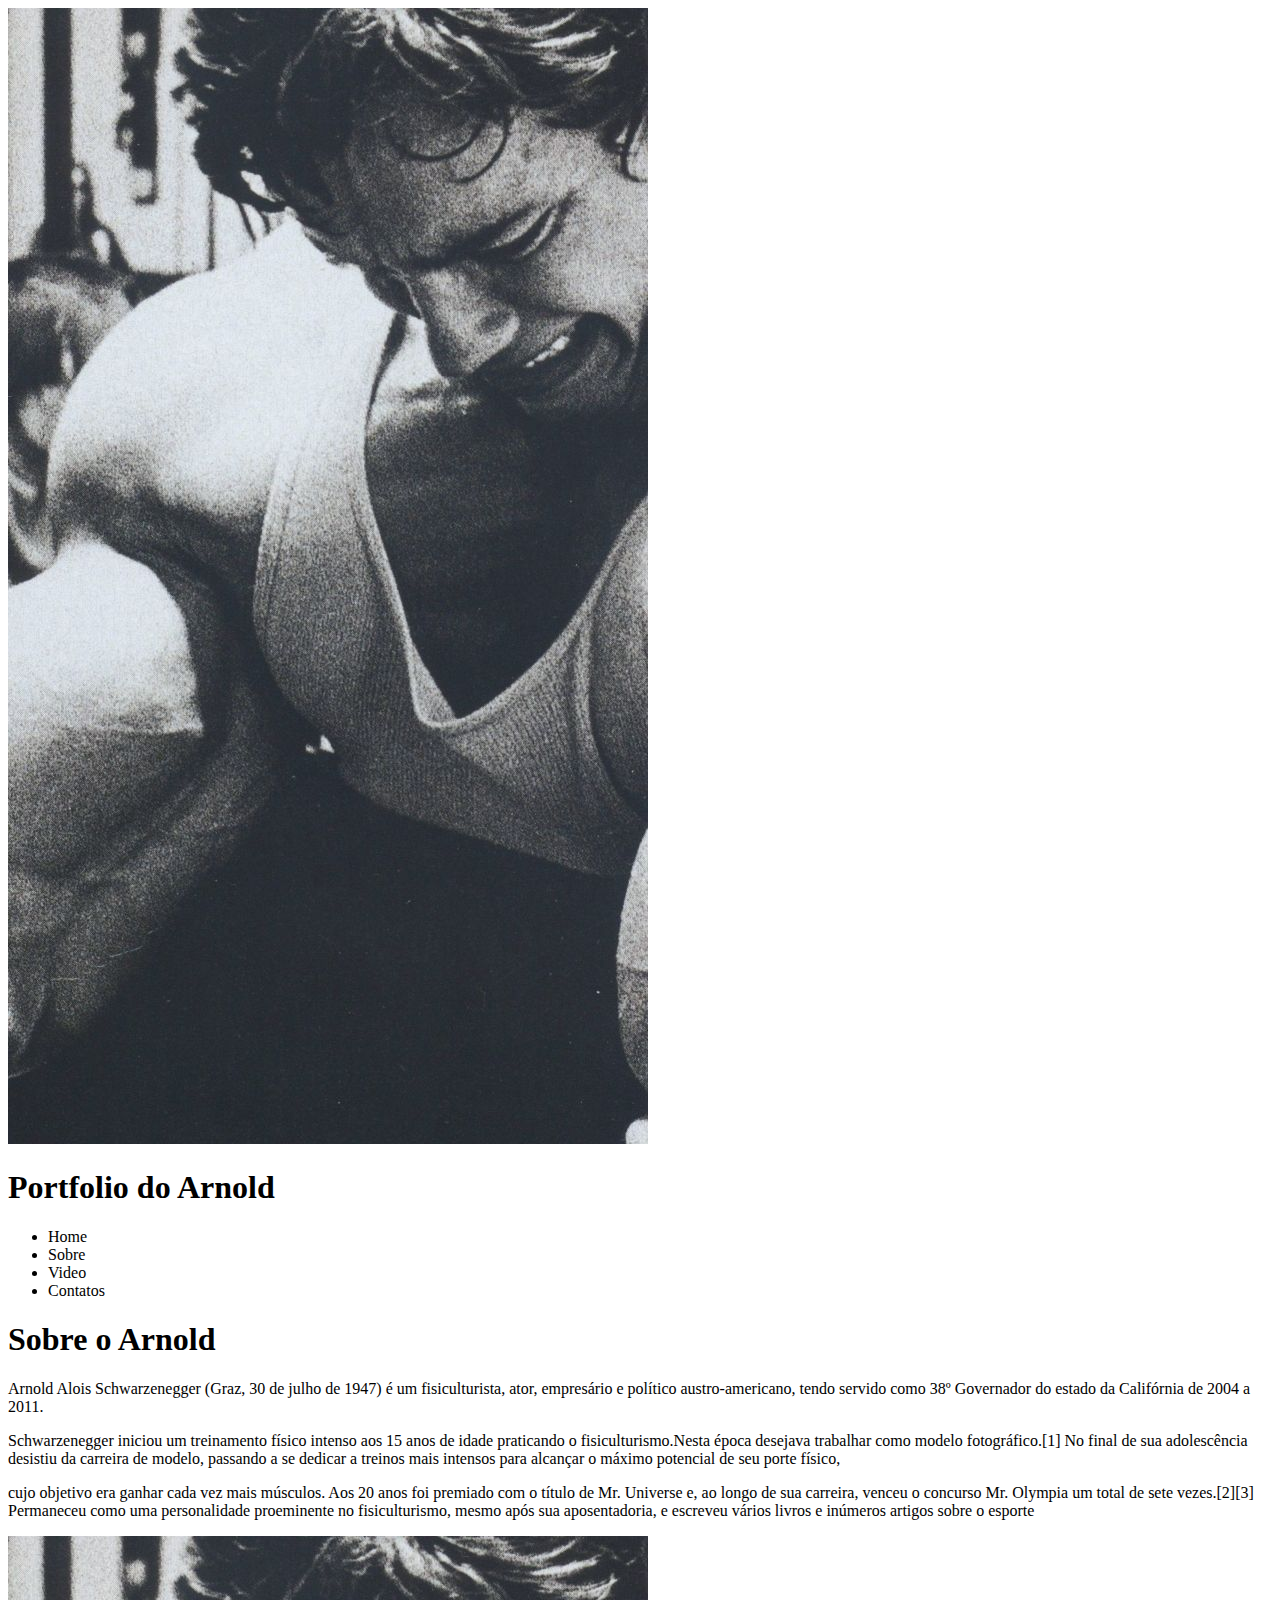
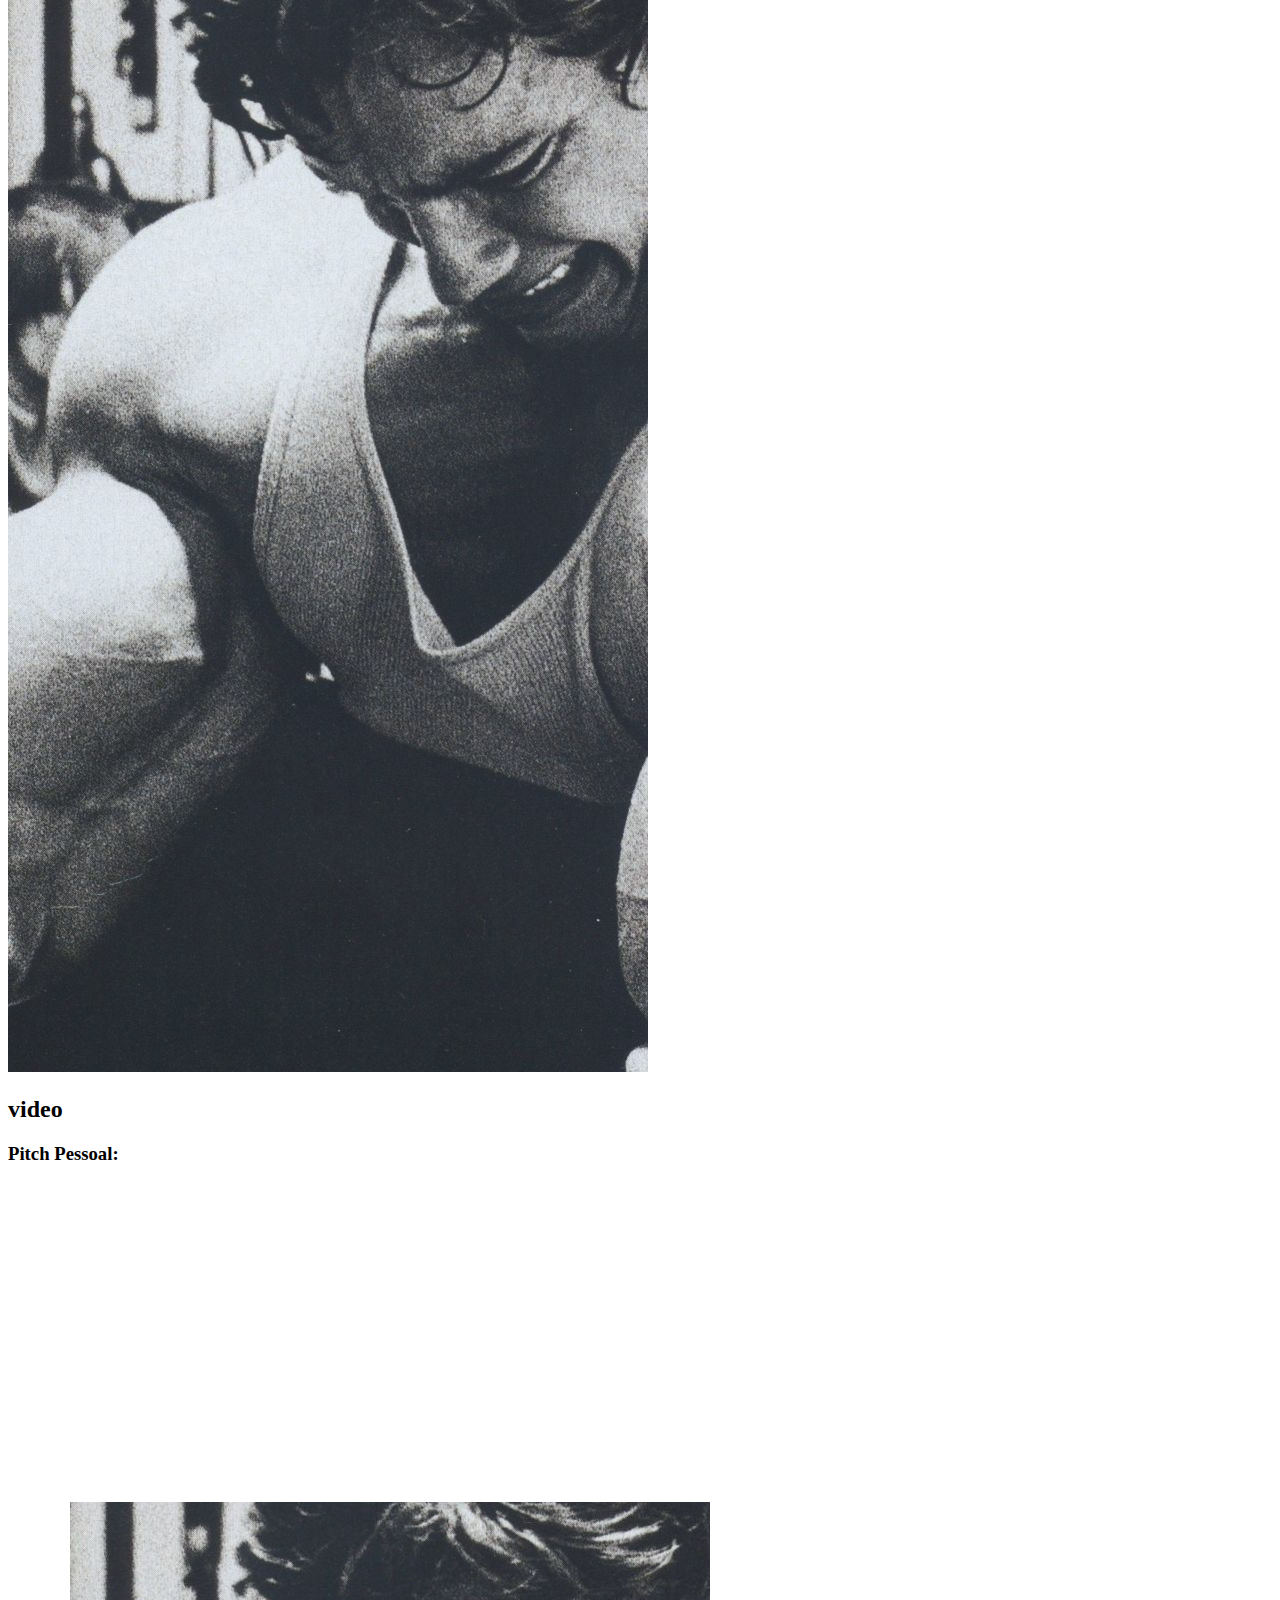
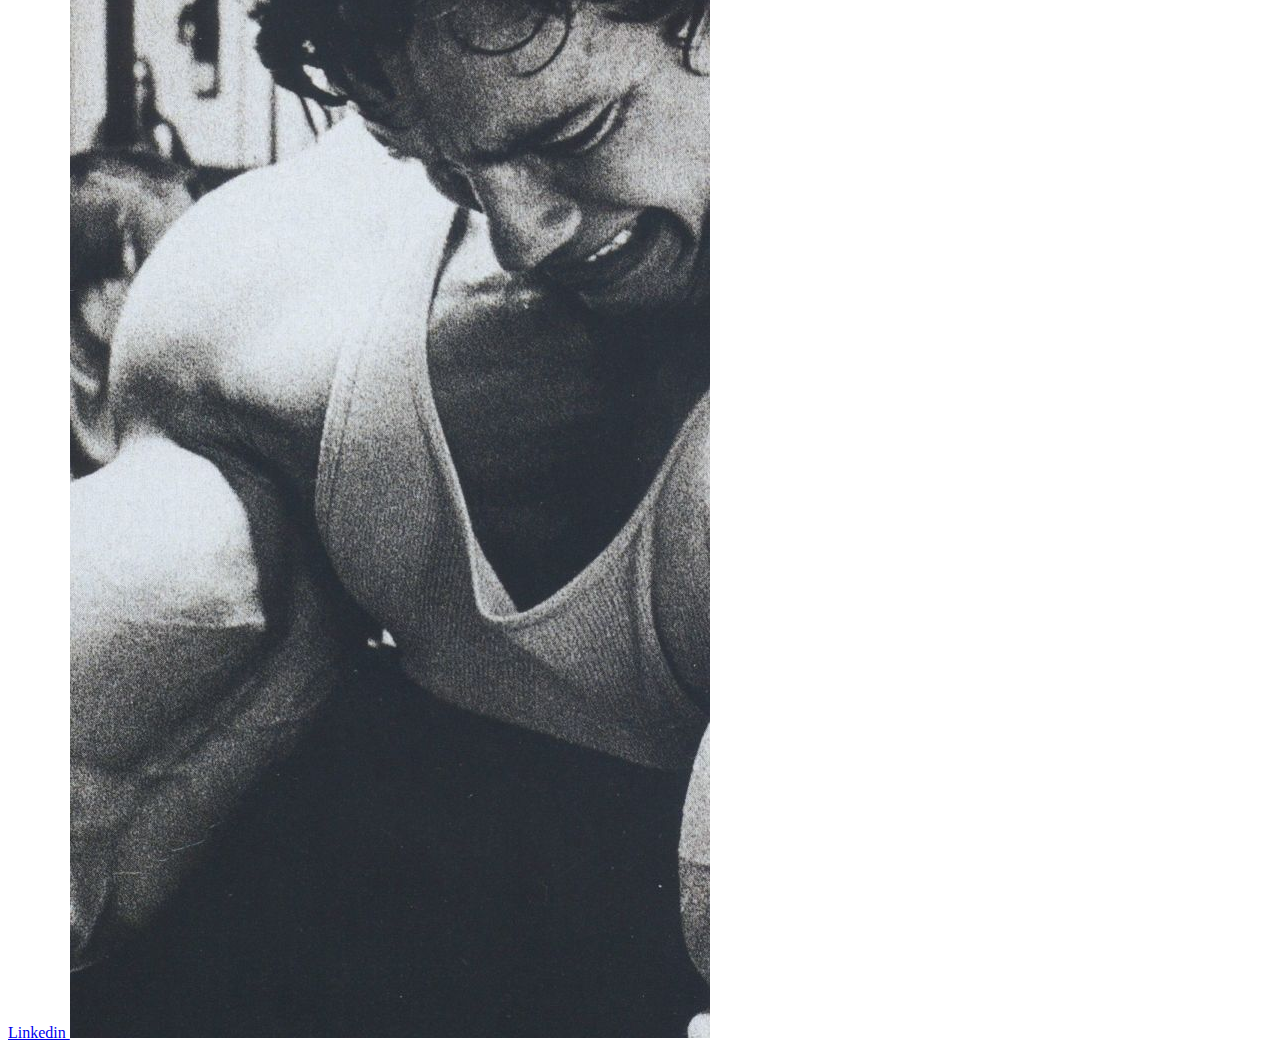
==== index.html @ abca0636 "Primeiro commit no Front-End" ====
<!DOCTYPE html>
<html lang="pt-br">
<head>
    <meta charset="UTF-8">
    <meta http-equiv="X-UA-Compatible" content="IE=edge">
    <meta name="viewport" content="width=device-width, initial-scale=1.0">
    <title>Portfolio</title>
</head>
<body>
    <nav>
        <div>
            <img src="assets/Download Arnold Schwarzenegger 4K Wallpapers for WhatsApp Wallpaper - GetWalls_io.jpg" alt="Arnold Schwarzenegger">
            <h1>Portfolio do Arnold</h1>
        </div>

        <ul>
            <li>Home</li>
            <li>Sobre</li>
            <li>Video</li>
            <li>Contatos</li>
        </ul>
    </nav>

    <main>
        <h1>Sobre o Arnold</h1>
        <section>
            <div>
                <p>Arnold Alois Schwarzenegger (Graz, 30 de julho de 1947) é um 
                    fisiculturista, ator, empresário e político
                     austro-americano, tendo servido como 38º 
                     Governador do estado da Califórnia de 2004 a
                      2011.</p>
                <p>Schwarzenegger iniciou um treinamento
                     físico intenso aos 15 anos de idade 
                     praticando o fisiculturismo.Nesta época desejava
                       trabalhar como modelo fotográfico.[1]
                         No final de sua 
                         adolescência desistiu da
                          carreira de modelo, passando a se dedicar a treinos mais intensos
                           para alcançar o máximo potencial de
                     seu porte físico,</p>
                <p>cujo objetivo era ganhar cada vez mais músculos. Aos 20 anos foi premiado com o 
                    título de Mr. Universe e, ao longo de sua carreira, venceu o concurso Mr. Olympia 
                    um total de sete vezes.[2][3] Permaneceu como uma personalidade proeminente no fisiculturismo, 
                    mesmo após sua aposentadoria, e escreveu vários livros e inúmeros artigos sobre o esporte</p>
            </div>
            <img src="assets/Download Arnold Schwarzenegger 4K Wallpapers for WhatsApp Wallpaper - GetWalls_io.jpg" alt="">

            
        </section>
        <h2>video</h2>
        <section>
            <h3>Pitch Pessoal:</h3>
            <iframe width="560" height="315" src="https://www.youtube.com/embed/ewxKgcqr4eA"
             title="YouTube video player" frameborder="0" allow="accelerometer; autoplay;
              clipboard-write; encrypted-media; 
            gyroscope; picture-in-picture; web-share" allowfullscreen></iframe>

        </section>
        <main>
            <footer>
                <div>
                    <a href="https://www.linkedin.com/in/arnold-schwarzenegger/" target="_blank"> <img src="assets/Download Arnold Schwarzenegger 
                        4K Wallpapers for WhatsApp Wallpaper - GetWalls_io.jpg" alt="">Linkedin
                    </a>
                    <a href="https://github.com/"><img src="assets/Download Arnold Schwarzenegger 4K Wallpapers for WhatsApp Wallpaper - GetWalls_io.jpg" alt=""></a>
                    <a href="https://pt.wikipedia.org/wiki/Arnold_Schwarzenegger"><img src="assets/
                        " alt=""></a>

                </div>
            </footer>
        </main>
    </main>

     
</body>
</html>
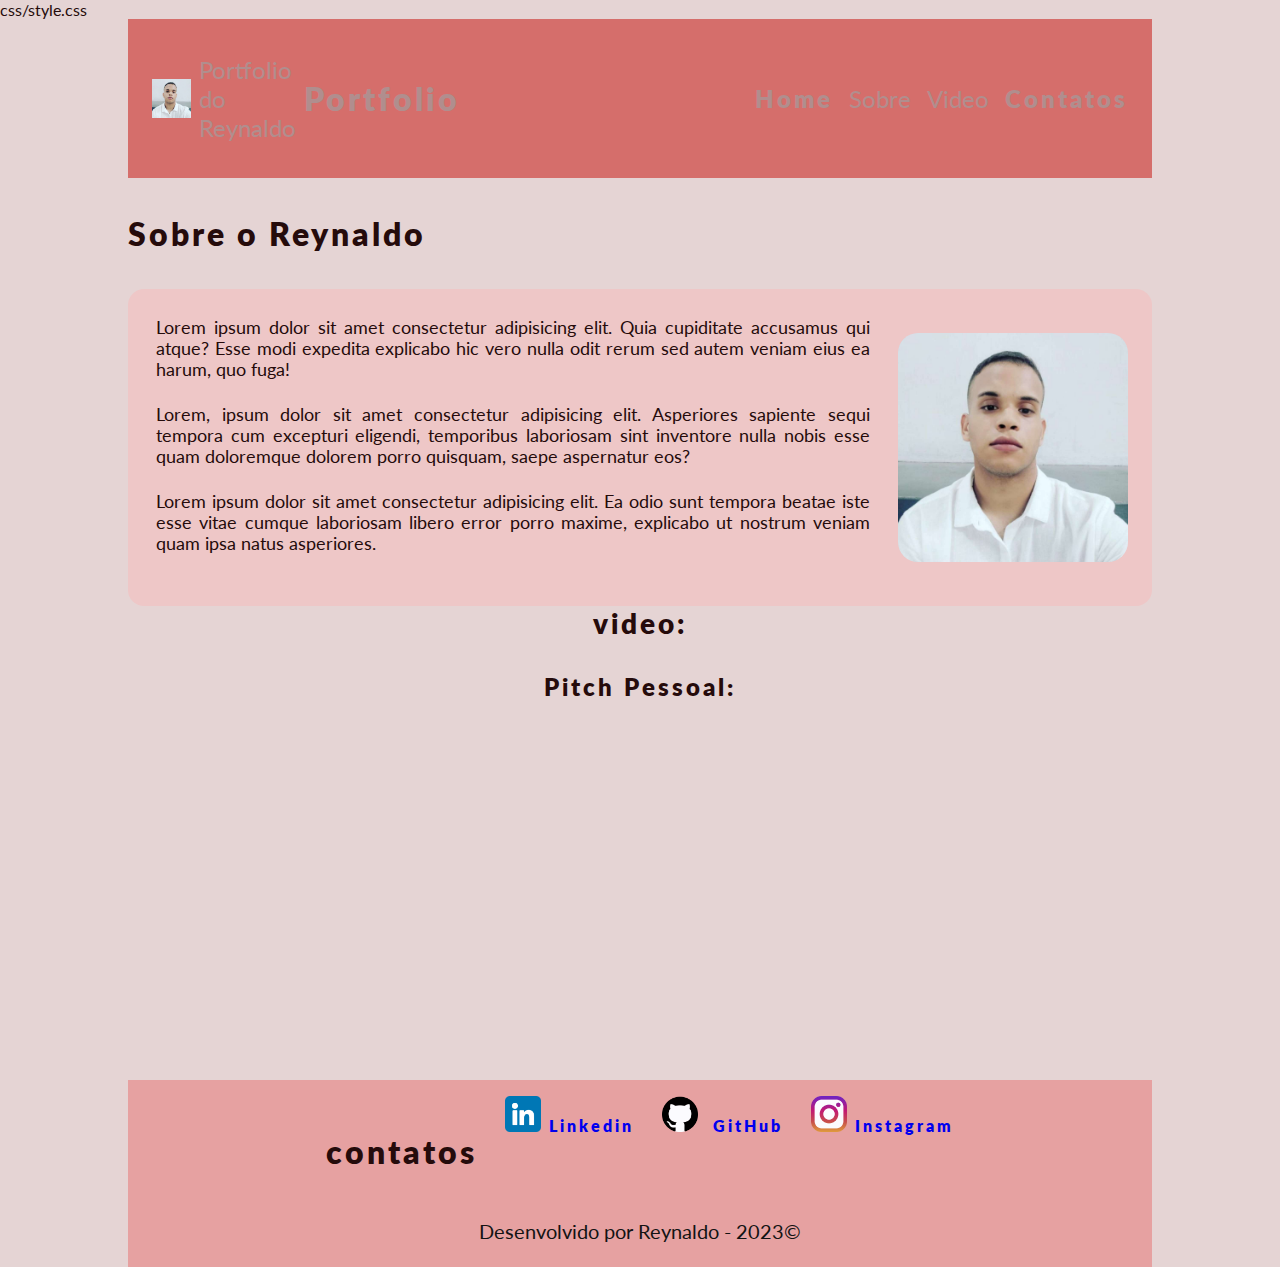
==== commit 9b2f73aa: "atualização de css" ====
--- a/index.html
+++ b/index.html
@@ -1,57 +1,42 @@
 <!DOCTYPE html>
 <html lang="pt-br">
-<head>
+css/style.css<head>
     <meta charset="UTF-8">
     <meta http-equiv="X-UA-Compatible" content="IE=edge">
     <meta name="viewport" content="width=device-width, initial-scale=1.0">
+    <link rel="stylesheet" href="css/style.css">
+
     <title>Portfolio</title>
 </head>
 <body>
+        
     <nav>
-        <div>
-            <img src="assets/Download Arnold Schwarzenegger 4K Wallpapers for WhatsApp Wallpaper - GetWalls_io.jpg" alt="Arnold Schwarzenegger">
-            <h1>Portfolio do Arnold</h1>
+        <div class="logo">
+            <img class="logo" src="assets/Screenshot_20230509_214347_WhatsApp.jpg" alt="Reynaldo"-color: aquamarine;">Portfolio do Reynaldo</h1>
+            <span class="titulo">Portfolio</span>
         </div>
-
         <ul>
-            <li>Home</li>
+            <li> <a href="index.html">Home</a></li>
             <li>Sobre</li>
             <li>Video</li>
-            <li>Contatos</li>
+            <li> <a href="index2.html">Contatos</a></li>
         </ul>
     </nav>
 
     <main>
-        <h1>Sobre o Arnold</h1>
-        <section>
-            <div>
-                <p>Arnold Alois Schwarzenegger (Graz, 30 de julho de 1947) é um 
-                    fisiculturista, ator, empresário e político
-                     austro-americano, tendo servido como 38º 
-                     Governador do estado da Califórnia de 2004 a
-                      2011.</p>
-                <p>Schwarzenegger iniciou um treinamento
-                     físico intenso aos 15 anos de idade 
-                     praticando o fisiculturismo.Nesta época desejava
-                       trabalhar como modelo fotográfico.[1]
-                         No final de sua 
-                         adolescência desistiu da
-                          carreira de modelo, passando a se dedicar a treinos mais intensos
-                           para alcançar o máximo potencial de
-                     seu porte físico,</p>
-                <p>cujo objetivo era ganhar cada vez mais músculos. Aos 20 anos foi premiado com o 
-                    título de Mr. Universe e, ao longo de sua carreira, venceu o concurso Mr. Olympia 
-                    um total de sete vezes.[2][3] Permaneceu como uma personalidade proeminente no fisiculturismo, 
-                    mesmo após sua aposentadoria, e escreveu vários livros e inúmeros artigos sobre o esporte</p>
+        <h1>Sobre o Reynaldo</h1>
+        <section id ="sobre">
+            <div class="texto_sobre">
+                <p>Lorem ipsum dolor sit amet consectetur adipisicing elit. Quia cupiditate accusamus qui atque? Esse modi expedita explicabo hic vero nulla odit rerum sed autem veniam eius ea harum, quo fuga!</p>
+                <p>Lorem, ipsum dolor sit amet consectetur adipisicing elit. Asperiores sapiente sequi tempora cum excepturi eligendi, temporibus laboriosam sint inventore nulla nobis esse quam doloremque dolorem porro quisquam, saepe aspernatur eos? </p>
+                <p>Lorem ipsum dolor sit amet consectetur adipisicing elit. Ea odio sunt tempora beatae iste esse vitae cumque laboriosam libero error porro maxime, explicabo ut nostrum veniam quam ipsa natus asperiores.</p>
             </div>
-            <img src="assets/Download Arnold Schwarzenegger 4K Wallpapers for WhatsApp Wallpaper - GetWalls_io.jpg" alt="">
-
-            
+            <img class="foto" src="assets/Screenshot_20230509_214347_WhatsApp.jpg" alt="">
         </section>
-        <h2>video</h2>
-        <section>
+        <h2>video:</h2>
+        <section id="video">
             <h3>Pitch Pessoal:</h3>
-            <iframe width="560" height="315" src="https://www.youtube.com/embed/ewxKgcqr4eA"
+            <iframe class="video" width="560" height="315" src="https://www.youtube.com/embed/ewxKgcqr4eA"
              title="YouTube video player" frameborder="0" allow="accelerometer; autoplay;
               clipboard-write; encrypted-media; 
             gyroscope; picture-in-picture; web-share" allowfullscreen></iframe>
@@ -59,15 +44,15 @@
         </section>
         <main>
             <footer>
-                <div>
-                    <a href="https://www.linkedin.com/in/arnold-schwarzenegger/" target="_blank"> <img src="assets/Download Arnold Schwarzenegger 
-                        4K Wallpapers for WhatsApp Wallpaper - GetWalls_io.jpg" alt="">Linkedin
-                    </a>
-                    <a href="https://github.com/"><img src="assets/Download Arnold Schwarzenegger 4K Wallpapers for WhatsApp Wallpaper - GetWalls_io.jpg" alt=""></a>
-                    <a href="https://pt.wikipedia.org/wiki/Arnold_Schwarzenegger"><img src="assets/
-                        " alt=""></a>
-
+                <div class="redes_sociais">
+                    <h1>contatos</h1>
+                      <a href="https://www.linkedin.com/in/reynaldo-fraga-sales-6b1a86231/" target="_blank"> <img class="icons" src="assets/linkedin.png" alt="">Linkedin
+                 </a>
+                    <a href="https://github.com/Reynaldofs"><img class="icons" src="assets/github.png">
+                        GitHub</a>
+                   <a href="https://www.instagram.com/reynaldorfs/"><img class="icons" src="assets/instagram.png" alt="">Instagram</a>     
                 </div>
+                <p class="by">Desenvolvido por Reynaldo - 2023&copy;</p>
             </footer>
         </main>
     </main>
--- a/css/style.css
+++ b/css/style.css
@@ -0,0 +1,352 @@
+/*Importação da Fonte Lato, do Google Fonts*/
+@import url('https://fonts.googleapis.com/css2?family=Lato:wght@300;700&family=Roboto:wght@100;300;500;700&display=swap');
+
+/*Definição das Variáveis do CSS*/
+:root {
+    /*Cores de Fundo (Background)*/
+    --background-page: #e5d4d4;
+    --background-nav: #d56e6b;
+    --background-sobre: #eec7c7;
+    --background-footer: #e6a1a1;
+
+    /* Cores das Fontes (texto) */
+    --cor-fonte-padrao: #250b0b;
+    --cor-fonte-nav: #b08e8e;
+    --cor-fonte-by: rgb(19, 19, 19);
+    --cor-fonte-button-hover: yellow;
+
+    /* Fontes da Página */
+    --lato-roboto: 'lato', Roboto;
+    --lato-cursiva: 'lato', cursive;
+
+    /* Cores de Efeito */
+    --cor-sombra: #C0C0C0;
+    --cor-sombra-hover: #191970;
+    --cor-button-hover: #191970;
+    --cor-placeholder-effect: #191970;
+}
+
+/* Zera todas as configurações da tela do Navegador 
+O seletor * aplica para todos os elementos*/
+* {
+    /* Zera todas as áreas de preenchimento */
+    padding: 0;
+
+    /* Zera todas as margens, alinhado tudo à esquerda */
+    margin: 0;
+
+    /* Define a largura e a altura total 
+    da tela incluindo as bordas*/
+    box-sizing: border-box;
+}
+
+/* Define todas as configurações do Corpo da página */
+body {
+    
+    /* Define a fonte */
+    font-family: var(--lato-cursiva);
+    
+    /* Define a cor da fonte */
+    color: var(--cor-fonte-padrao);
+    
+    /* Define a cor de fundo */
+    background-color: var(--background-page);
+}
+
+/* Define todas as configurações dos Parágrafos da página */
+p {
+    margin-bottom: 1.5rem;
+    font-size: 1.10rem;
+}
+
+/* Define as configurações padrão dos títulos h1, h2 e h3 
+w dos links da página */
+h1,
+h2,
+h3,
+a {
+    /* Define o espaçamento entre as letras */
+    letter-spacing: 3px;
+
+    /* Define o "peso" da fonte (intensidade do Negrito) */
+    font-weight: 800;
+}
+
+/* Define configurações específicas para os títulos h2 e h3 */
+h2,
+h3 {
+    /* Define o alinhamento do texto */
+    text-align: center;
+}
+
+/* Define configurações específicas para o título h1 */
+h1 {
+    /* Define o tamanho da fonte */
+    font-size: 2rem;
+    padding-top: 2.25rem;
+    padding-bottom: 2.25rem;
+    text-align: left;
+}
+
+/* Define configurações específicas para o título h2 */
+h2 {
+    font-size: 1.75rem;
+    margin-bottom: 2rem;
+}
+
+/* Define configurações específicas para o título h3 */
+h3 {
+    font-size: 1.5rem;
+    margin-bottom: 2rem;
+}
+
+/* Define configurações específicas para o link */
+a {
+    /* Elimina o sublinhado do link */
+    text-decoration: none;
+}
+
+/* Cria o efeito de sombra ao passar o mouse sobre o link */
+a:hover {
+    /* Insere uma sombra no texto */
+    text-shadow: 0 0 5px var(--cor-sombra-hover);
+}
+
+/* Define configurações específicas para o elemento Nav (menu)*/
+nav {
+    margin: 0 auto;
+    width: 80vw;
+
+    /* Exibe os itens na tela no modo flex */
+    display: flex;
+
+    /* Insere um espaçamento entre os itens */
+    justify-content: space-between;
+
+    background-color: var(--background-nav);
+    box-shadow: 2px 2px 5px var(--gray);
+    font-size: 1.5rem;
+    color: var(--cor-fonte-nav);
+    padding: 2.25rem 1.5rem;
+}
+
+/* Define configurações específicas para os links do elemento Nav (menu)
+e para a Classe titulo */
+nav a,
+.titulo {
+    color: var(--cor-fonte-nav);
+    letter-spacing: 3px;
+    font-weight: 800;
+}
+
+/* Define configurações específicas a classe logo */
+.logo {
+    display: flex;
+    width: 20%;
+    justify-content: left;
+    gap: 0.5rem;
+    align-items: center;
+}
+
+/* Define configurações específicas da classe icone */
+.icone {
+    width: 7rem;
+    padding-left: 1rem;
+}
+
+/* Define configurações específicas da classe titulo */
+.titulo {
+    font-size: 2rem;
+}
+
+/* Define configurações específicas do elemento ul (lista de links) */
+ul {
+    display: flex;
+    align-items: center;
+    gap: 1rem;
+    list-style: none;
+}
+
+/* Define configurações específicas do elemento main */
+main {
+    width: 80vw;
+    margin: 0 auto;
+}
+
+/* Define configurações específicas do elemento Section, id sobre */
+ #sobre {
+    display: flex;2;
+    align-items: center;
+    padding-right: 1.5rem;
+    background-color: var(--background-sobre);
+    border-radius: 1rem;
+    text-align: justify;    
+}
+
+/* Define configurações específicas da classe text_sobre */
+.texto_sobre{
+    margin: 1.75rem;
+}
+
+/* Define configurações específicas da classe foto */
+.foto {
+    width: 230px;
+    border-radius: 20px;
+    box-shadow: 3px 3px 5px var(--gray);
+}
+
+/* Define configurações específicas do elemento section, id meu_video */
+#meu_video {
+    margin-bottom: 2rem;
+}
+
+/* Define configurações específicas da classe video */
+.video {
+    width: 60vw;
+    aspect-ratio: 16/9;
+    margin: 0 auto;
+    display: block;
+    border-radius: 8px;
+    margin-top: 2rem;
+    margin-bottom: 2rem;
+}
+
+/* Define configurações específicas do elemento footer */
+footer {
+    width: 80vw;
+    margin: 0 auto;
+    padding-top: 1rem;
+    padding-bottom: 0;
+    display: flex;
+
+    /* Alinha os elementos um em cada linha */
+    flex-direction: column;
+    justify-content: center;
+    align-items: center;
+    background-color: var(--background-footer);
+}
+
+/* Define configurações específicas da classe redes_sociais */
+.redes_sociais {
+    display: flex;
+    
+    /* Alinha os elementos em uma única linha */
+    flex-direction: row;
+
+    /* Centraliza os ícones */
+    justify-content: center;
+    gap: 1.25rem;
+
+    /* Define o cursor do Mouse como link (mãozinha) */
+    cursor: pointer;
+}
+
+/* Define configurações específicas da classe icons */
+.icons {
+    width: 3.25rem;
+    padding: 0 0.5rem;
+}
+
+/* Define configurações específicas da classe by */
+.by {
+    display: flex;
+    padding-top: 0.75rem;
+    font-size: 1.25rem;
+    color: var(--cor-fonte-by);
+}
+
+/*Página de Contato*/
+
+/* Define configurações específicas para a linha horizontal */
+hr {
+    margin: 1.25rem;
+}
+
+/* Define configurações específicas do elemento main, id contato */
+#contato {
+    width: 80vw;
+    display: flex;
+    gap: 3rem;
+    justify-content: center;
+    padding: 2.5rem;
+}
+
+/* Define configurações específicas do elemento section, id formulario_mensagem */
+#formulario_mensagem {
+    width: 60vw;
+}
+
+/* Define configurações específicas do elemento section, id meu_video */
+#formulario_buscacep {
+    width: 40vw;
+}
+
+/* Define configurações específicas do elemento label */
+label {
+    font-family: var(--lato-roboto);
+    font-size: 1.15rem;
+    margin-left: 1rem;
+    font-weight: 500;
+}
+
+/* Define configurações específicas dos elementos dos formulários */
+input,
+textarea,
+button {
+    font-family: var(--lato-cursiva);
+    width: 100%;
+    margin-top: 0.5rem;
+    padding: 0.5rem 1rem;
+    border-radius: 0.75rem;
+    font-size: 1.25rem;
+}
+
+/* Define configurações específicas dos elementos input e textarea */
+input,
+textarea {
+    border: 1px solid orange;
+}
+
+/* Define configurações da propriedade placeholder */
+input::placeholder,
+textarea::placeholder {
+    color: var(--cor-placeholder-effect);
+}
+
+/* Define configurações específicas da propriedade focus */
+input:focus,
+textarea:focus {
+    /* Define as propriedades da borda do elemento selecionado */
+    outline: 1px solid orangered; 
+}
+
+/* Define configurações específicas do elemento button */
+button {
+    
+    background-color: var(--background-nav);
+    color: var(--cor-fonte-nav);
+    font-weight: bold;
+    cursor: pointer;
+    border: 2px solid var(--cor-button-hover)
+}
+
+/* Define configurações específicas da propriedade hover do elemento button */
+button:hover {
+    background-color: var(--cor-button-hover);
+    color: var(--cor-fonte-button-hover);
+}
+
+/* Define configurações específicas da Classe campos-form */
+.campos-form {
+    margin-bottom: 1rem;
+}
+
+/* Define configurações específicas dos elementos de mensagem
+de validação dos campos */
+#txtNome,
+#txtEmail,
+#txtMensagem,
+#txtCep {
+    font-size: 1rem;
+    padding: 0.25rem 0;
+}